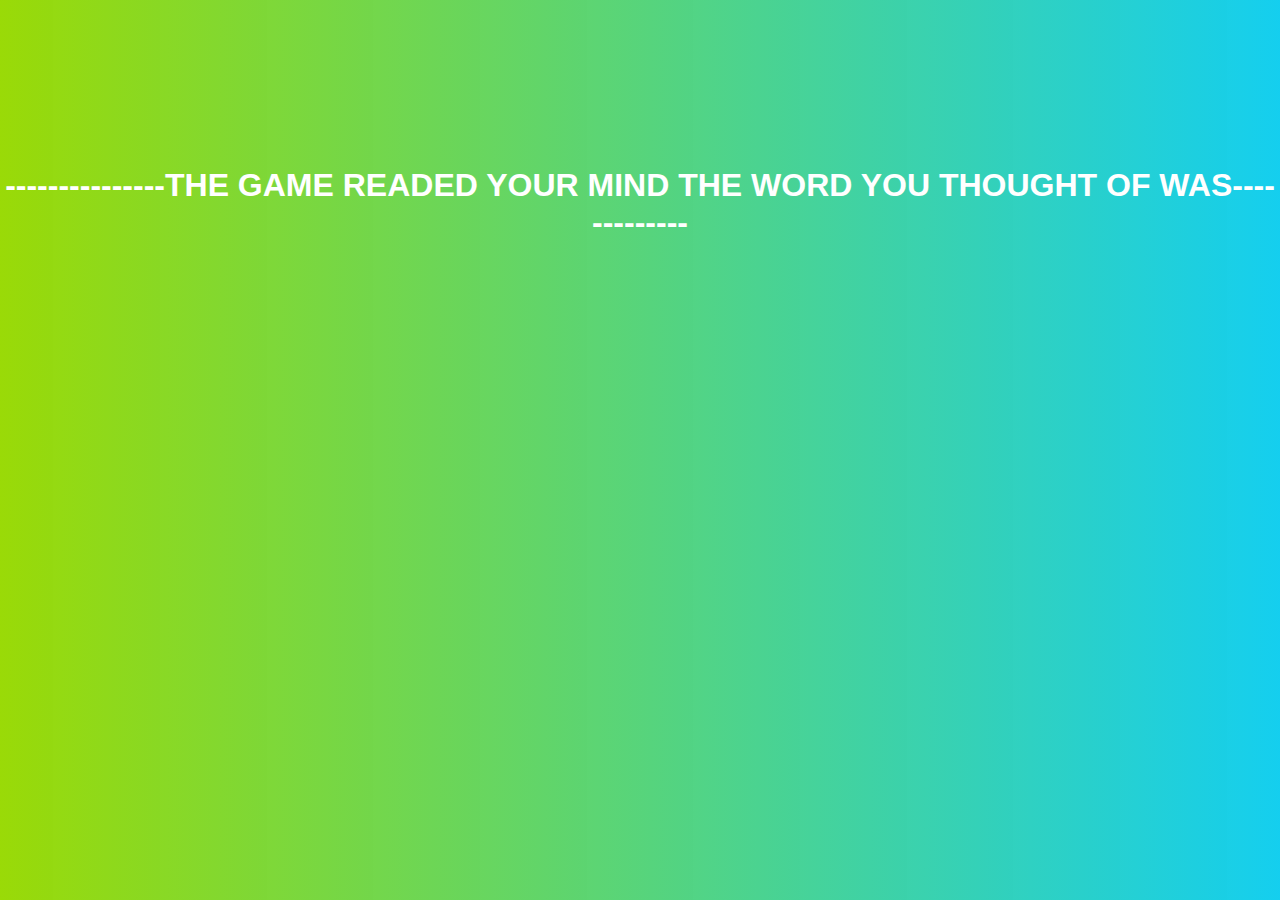
==== fifth.html @ 6fc6c970 "added index.html" ====
<!DOCTYPE html>
<html lang="en">
<head>
    <meta charset="UTF-8">
    <meta http-equiv="X-UA-Compatible" content="IE=edge">
    <meta name="viewport" content="width=device-width, initial-scale=1.0">
    <title>Document</title>
    <link rel="stylesheet" href="style.css">
</head>
<body style="text-align: center; margin-top: 8rem; ">
    <br>
    <h1> ---------------THE GAME READED YOUR MIND THE WORD YOU THOUGHT OF WAS-------------</h1>
    <br>
    <br>
    <h1 id="finalWord"></h1>
    <script>
        window.addEventListener('DOMContentLoaded', () => {
    let finalWord = localStorage.getItem('word');
    let fword = document.querySelector("#finalWord");
       
    if (finalWord) {
        //alert(finalWord);
        fword.innerHTML=`${finalWord}`;
       
        localStorage.removeItem('word');
   } //else {
        //alert('No final word found in localStorage');
  // }
});
    </script>
</body>
</html>
---- style.css ----
.col{
    text-align: center;
    cursor: pointer;
}
.main{
    display: flex; 
   align-items: center;
    justify-content: space-evenly; 
    padding: 2rem; 
    margin: 2rem;
    background-color: rgb(145, 243, 33);
    height: 50vh;
    border-radius: 2rem;
}
table{
    color: black;
    
    font-size: 1.5rem;
    border: 2px solid black;
    background-color: rgb(33, 243, 207);
    height: 50vh;
    width: 10vw;
    border-radius: 2rem;
}


body {
    margin: 0;
    padding: 0;
    font-family: 'Arial', sans-serif;
    background: linear-gradient(to right, #9ada07, #09cceef3);
    color: #fff;
}
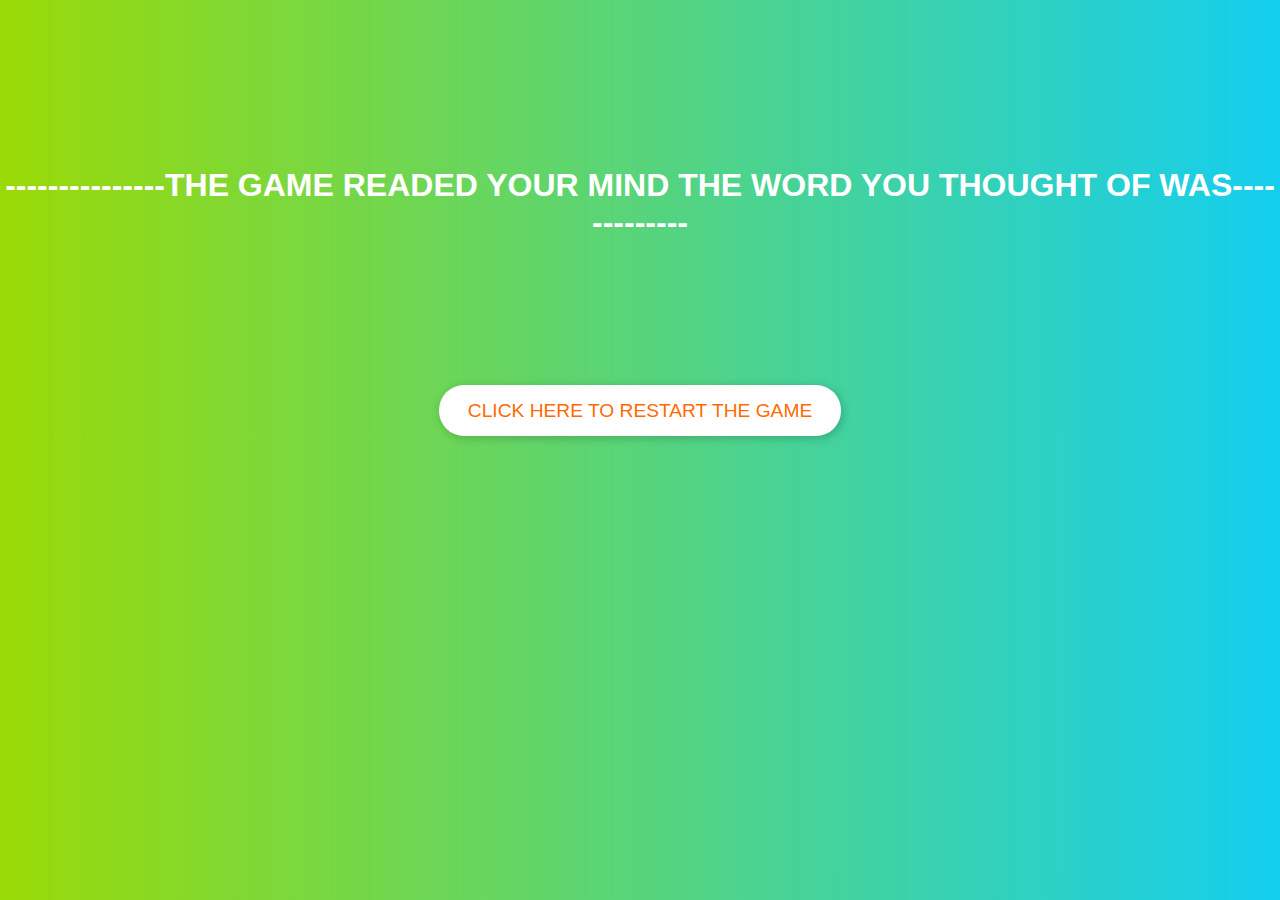
==== commit 9aefc52d: "Update fifth.html" ====
--- a/fifth.html
+++ b/fifth.html
@@ -13,6 +13,9 @@
     <br>
     <br>
     <h1 id="finalWord"></h1>
+    <br>
+    <br>
+    <a href="index.html">CLICK HERE TO RESTART THE GAME</a>
     <script>
         window.addEventListener('DOMContentLoaded', () => {
     let finalWord = localStorage.getItem('word');
@@ -29,4 +32,4 @@
 });
     </script>
 </body>
-</html>+</html>
--- a/style.css
+++ b/style.css
@@ -32,5 +32,21 @@
     color: #fff;
 }
 
+a {
+    display: inline-block;
+    margin-top: 1.5em;
+    padding: 0.75em 1.5em;
+    font-size: 1.2em;
+    color: #ff6a00;
+    background-color: #fff;
+    text-decoration: none;
+    border-radius: 25px;
+    box-shadow: 2px 2px 10px rgba(0, 0, 0, 0.2);
+    transition: all 0.3s ease;
+}
+a:hover {
+    background-color: #f0f0f0;
+    box-shadow: 2px 2px 15px rgba(0, 0, 0, 0.4);
+}
 
 
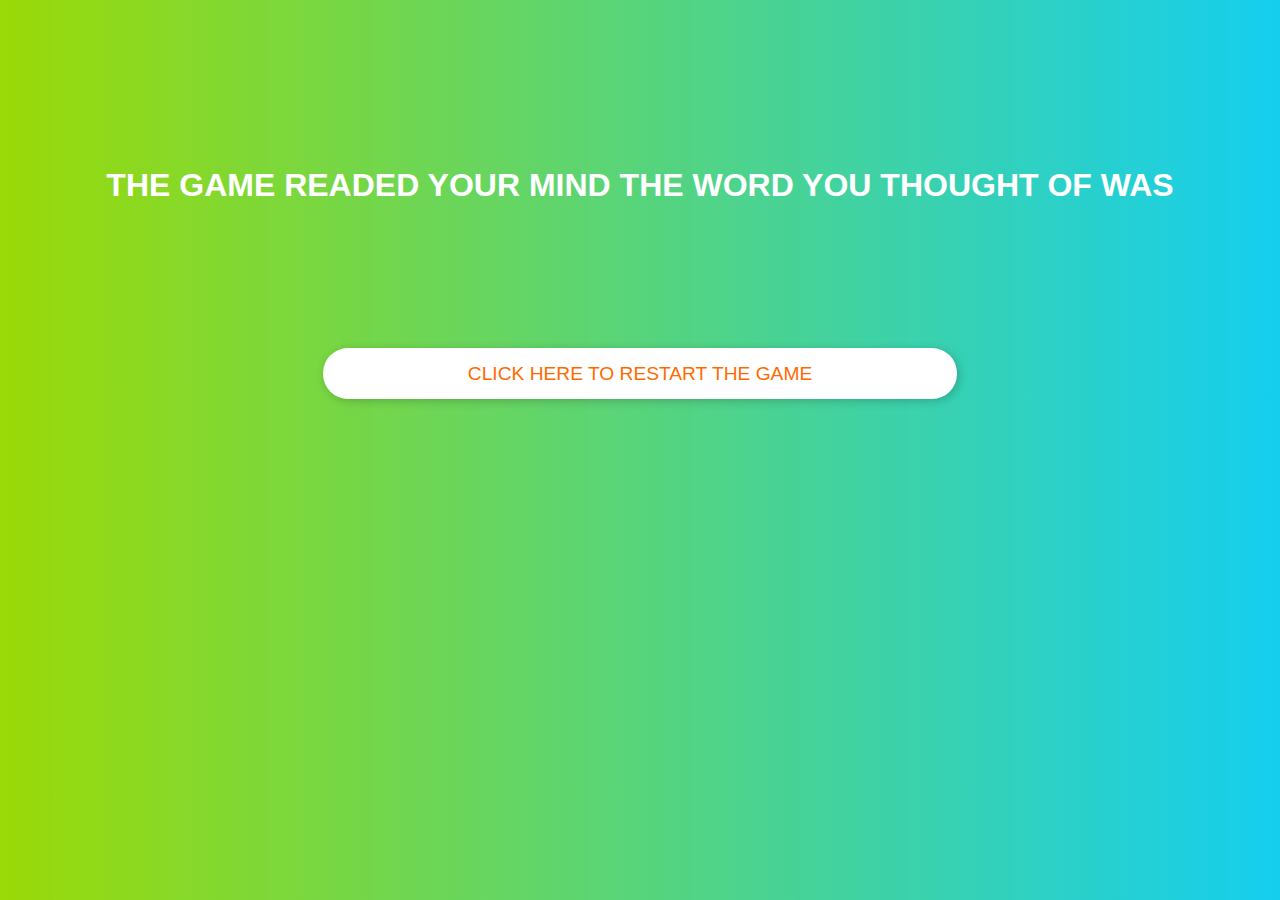
==== commit 20d43076: "Update fifth.html" ====
--- a/fifth.html
+++ b/fifth.html
@@ -9,7 +9,7 @@
 </head>
 <body style="text-align: center; margin-top: 8rem; ">
     <br>
-    <h1> ---------------THE GAME READED YOUR MIND THE WORD YOU THOUGHT OF WAS-------------</h1>
+    <h1> THE GAME READED YOUR MIND THE WORD YOU THOUGHT OF WAS</h1>
     <br>
     <br>
     <h1 id="finalWord"></h1>
--- a/style.css
+++ b/style.css
@@ -33,6 +33,7 @@
 }
 
 a {
+    width:45%;
     display: inline-block;
     margin-top: 1.5em;
     padding: 0.75em 1.5em;
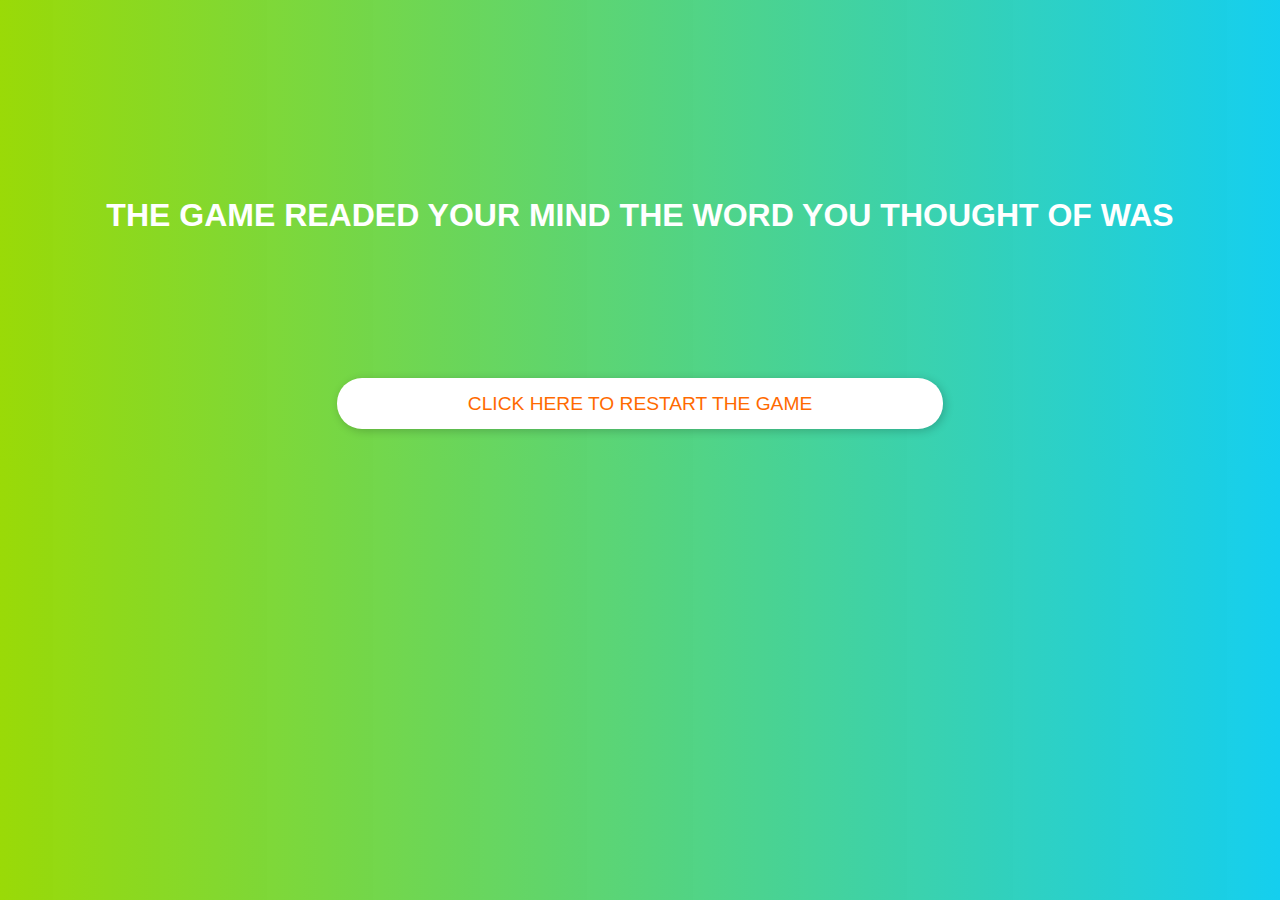
==== commit 6d36b81a: "Update fifth.html" ====
--- a/fifth.html
+++ b/fifth.html
@@ -4,10 +4,10 @@
     <meta charset="UTF-8">
     <meta http-equiv="X-UA-Compatible" content="IE=edge">
     <meta name="viewport" content="width=device-width, initial-scale=1.0">
-    <title>Document</title>
+    <title>Mind Game</title>
     <link rel="stylesheet" href="style.css">
 </head>
-<body style="text-align: center; margin-top: 8rem; ">
+<body style="text-align: center; margin-top: 8rem; padding: 30px;">
     <br>
     <h1> THE GAME READED YOUR MIND THE WORD YOU THOUGHT OF WAS</h1>
     <br>
